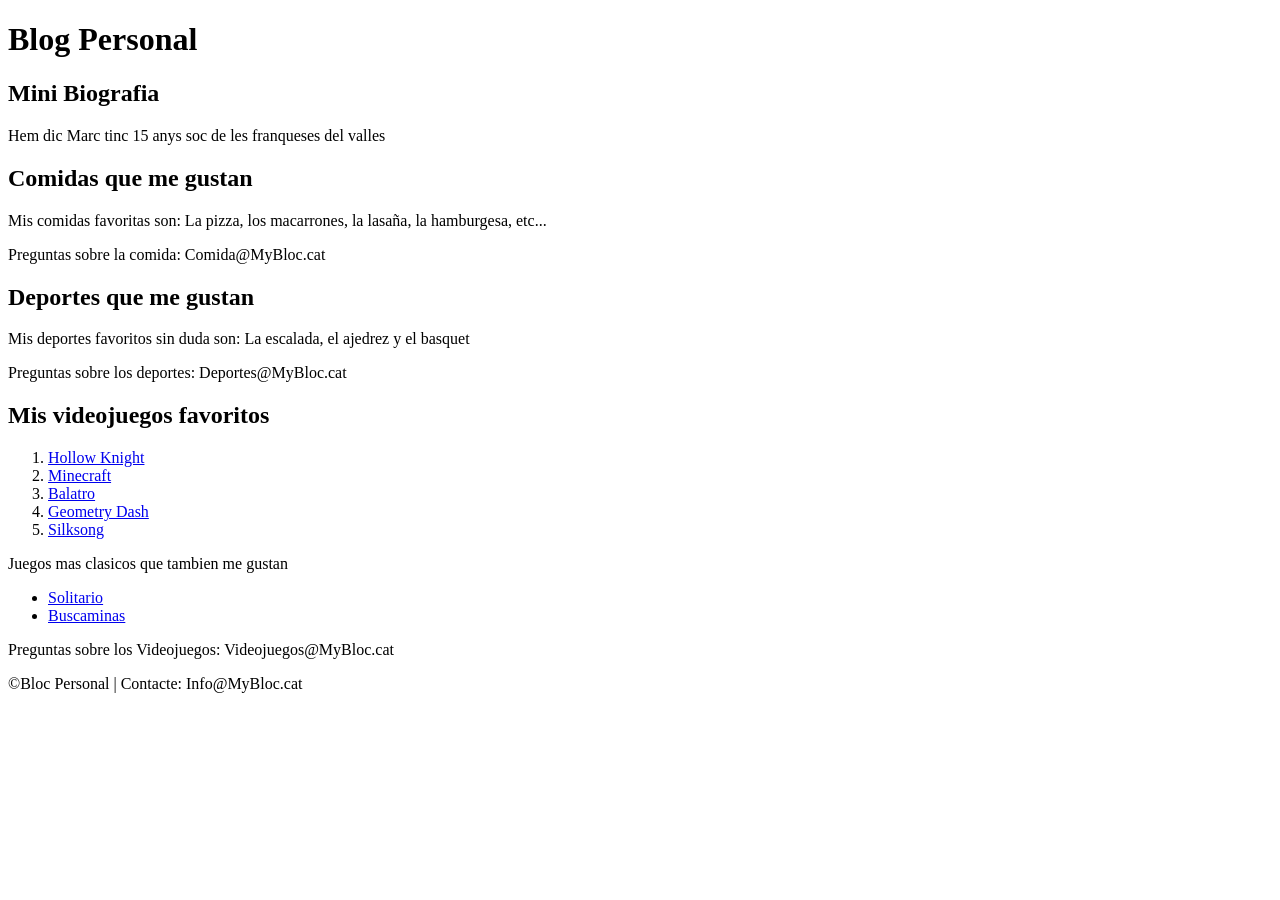
==== 01_Blog_Personal/Index.html @ 13261545 "Add files via upload" ====
<!DOCTYPE html>
<html lang="en">
<head>
    <meta charset="UTF-8">
    <meta name="viewport" content="width=device-width, initial-scale=1.0">
    <title>El Blog Personal</title>
    <meta name="description" content="El Blog Personal">
    <link rel="shortcut icon" href="Baron.webp" type="image/x-icon">
</head>
<body>
    <header>
        <h1>Blog Personal</h1>
        <nav>
            <h2>Mini Biografia</h2>
            <p>Hem dic Marc tinc 15 anys soc de les franqueses del valles</p>
        </nav>
    </header>
    <main>
        <article>
            <header>
                <h2>Comidas que me gustan</h2>
            </header>
            <main>
                Mis comidas favoritas son: La pizza, los macarrones, la lasaña, la hamburgesa, etc...
            </main> 
            <footer>
                <p>
                    Preguntas sobre la comida: Comida@MyBloc.cat
                </p>
            </footer>
        </article>
        <article>
            <header>
                <h2>Deportes que me gustan</h2>
            </header>
            <main>
                Mis deportes favoritos sin duda son: La escalada, el ajedrez y el basquet
            </main>
            <footer>
                <p>Preguntas sobre los deportes: Deportes@MyBloc.cat</p>
            </footer>
        </article>
        <article>
            <header>
                <h2>Mis videojuegos favoritos </h2>
            </header>
            <main>
                <ol>                
                    <li><a href="http://store.steampowered.com/app/367520/Hollow_Knight/?l=spanish" target="_blank" rel="noopener noreferrer">Hollow Knight</a></li>
                    <li><a href="http://www.minecraft.net/es-es" target="_blank" rel="noopener noreferrer">Minecraft</a></li>
                    <li><a href="http://store.steampowered.com/app/2379780/Balatro/?l=spanish" target="_blank" rel="noopener noreferrer">Balatro</a></li>
                    <li><a href="http://store.steampowered.com/app/322170/Geometry_Dash/?l=spanish" target="_blank" rel="noopener noreferrer">Geometry Dash</a></li>
                    <li><a href="http://store.steampowered.com/app/1030300/Hollow_Knight_Silksong/?l=spanish" target="_blank" rel="noopener noreferrer">Silksong</a></li>
                </ol>
            <p>
                Juegos mas clasicos que tambien me gustan
            </p>
            <ul>
                <li>
                    <a href="http://www.google.com/search?q=solitario" target="_blank" rel="noopener noreferrer">Solitario</a>
                </li>
                <li>
                    <a href="http://www.google.com/search?q=buscaminas" target="_blank" rel="noopener noreferrer">Buscaminas</a>
                </li>
            </ul>
            </main>
            <footer>
                Preguntas sobre los Videojuegos: Videojuegos@MyBloc.cat
            </footer>
        </article>
    </main>
    <footer>
        <p id="email">
            &copy;Bloc Personal | Contacte: Info@MyBloc.cat
        </p>
    </footer>
</body>
</html>
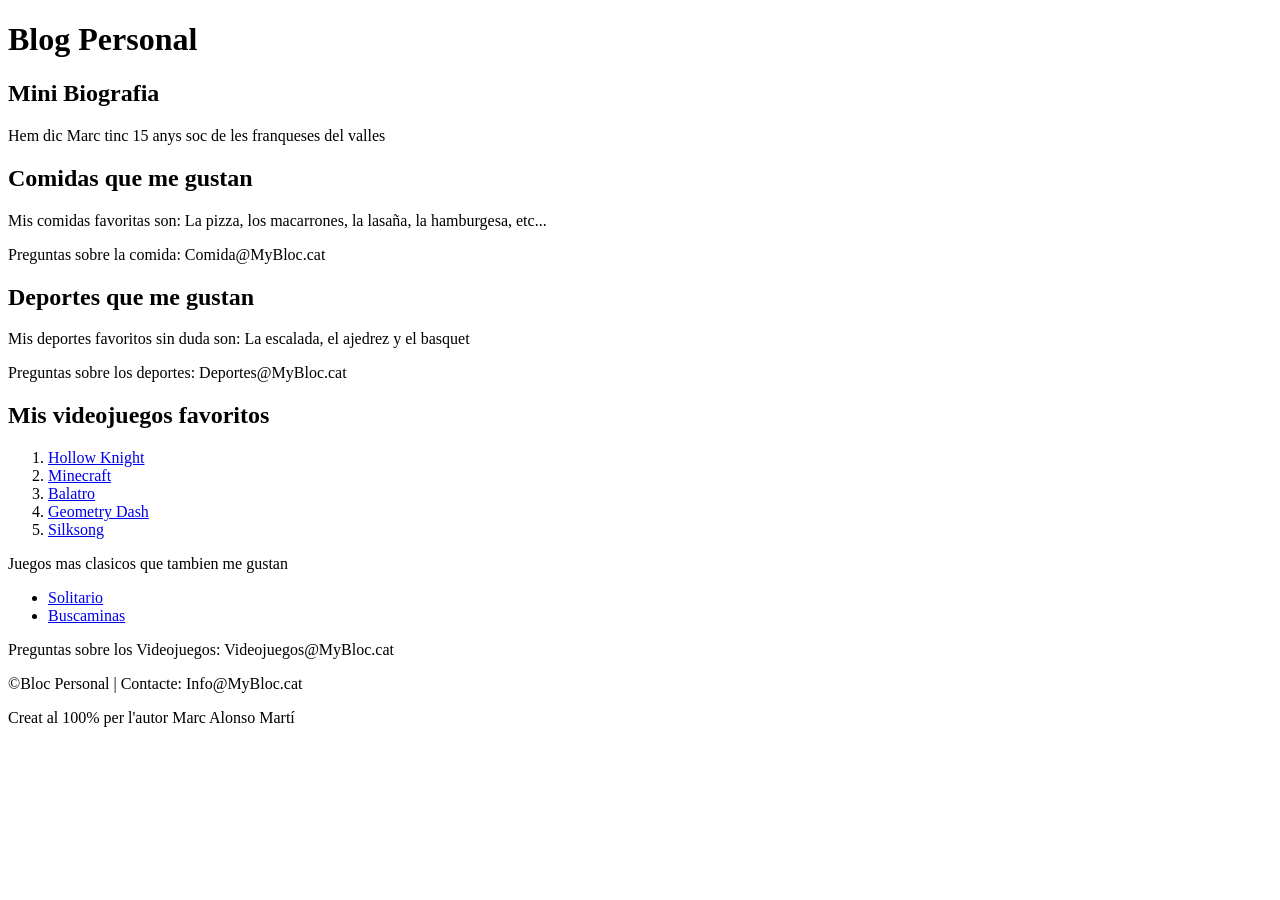
==== commit 322a1172: "Index.html" ====
--- a/01_Blog_Personal/Index.html
+++ b/01_Blog_Personal/Index.html
@@ -74,5 +74,6 @@
             &copy;Bloc Personal | Contacte: Info@MyBloc.cat
         </p>
     </footer>
+    <aside>Creat al 100% per l'autor Marc Alonso Martí</aside>
 </body>
-</html>+</html>
